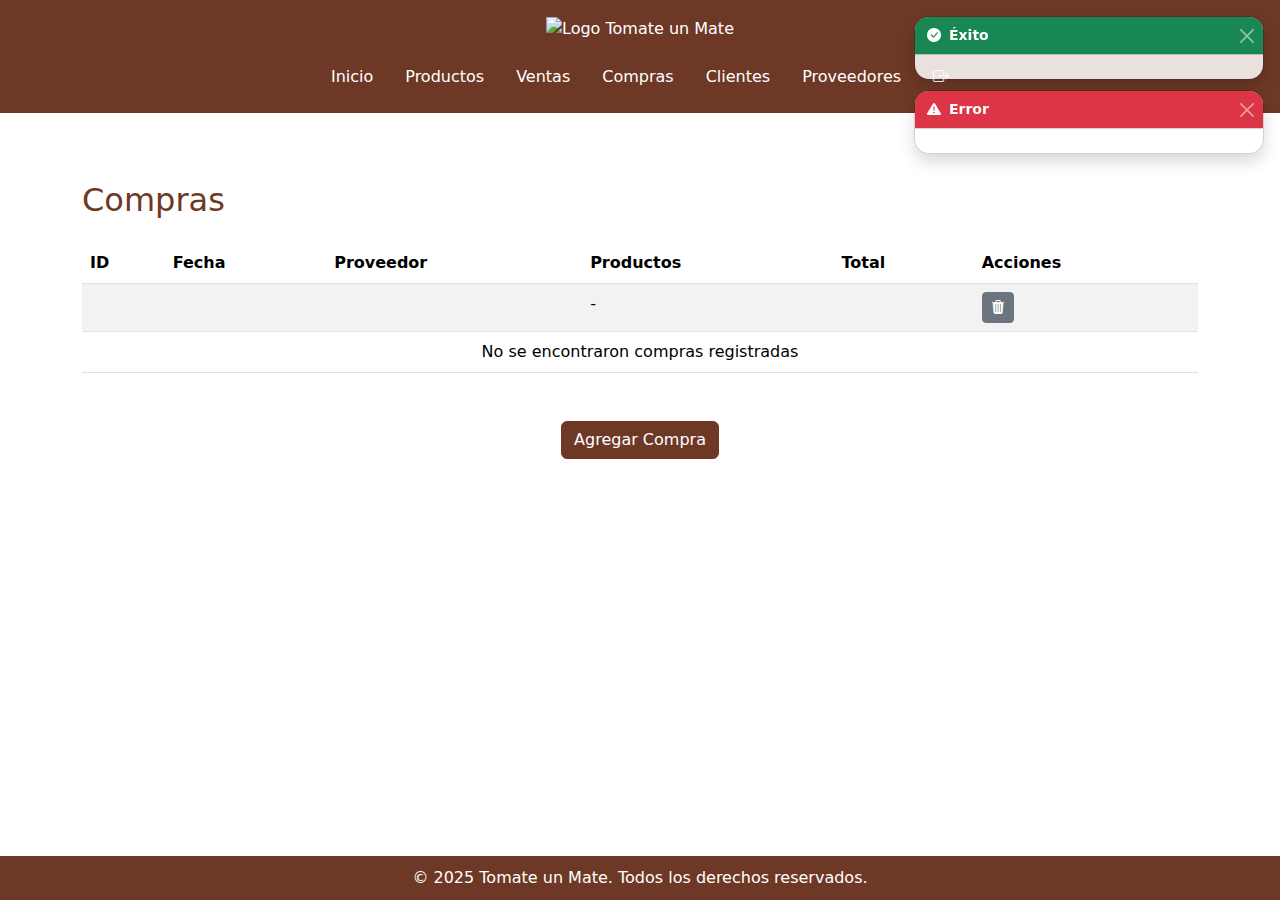
==== src/main/resources/templates/compras.html @ 4bcc02df "Primer commit: Subiendo proyecto Spring Boot" ====
<!DOCTYPE html>
<html lang="es">
<head>
    <meta charset="UTF-8">
    <meta name="viewport" content="width=device-width, initial-scale=1.0">
    <title>Tomate un Mate - Compras</title>
    <link href="css/header.css" rel="stylesheet">
    <script src="/js/header.js"></script>
    <!-- Bootstrap CSS -->
    <link href="https://cdn.jsdelivr.net/npm/bootstrap@5.3.0/dist/css/bootstrap.min.css" rel="stylesheet">
    <link href="https://cdn.jsdelivr.net/npm/bootstrap-icons/font/bootstrap-icons.css" rel="stylesheet">
    <!-- Estilos personalizados -->
    <style>
        /* Estilos personalizados */
        html, body {
            height: 100%;
            margin: 0;
            display: flex;
            flex-direction: column;
        }

        body {
            background-color: white;
            color: #6e3826;
        }

        header {
            background-color: #6e3826;
            color: white;
        }

        .navbar-brand img {
            height: 50px;
        }

        .btn-primary {
            background-color: #6e3826;
            border-color: #6e3826;
        }

        .btn-primary:hover {
            background-color: #5a2e1e;
            border-color: #5a2e1e;
        }

        .table thead {
            background-color: #6e3826;
            color: white;
        }

        main {
            flex-grow: 1;
            padding: 20px 0;
        }

        footer {
            background-color: #6e3826;
            color: white;
            padding: 10px 0;
            text-align: center;
            width: 100%;
        }

        .toast {
            transition: all 0.3s ease;
            opacity: 0;
            transform: translateX(100%);
            margin-bottom: 10px;
            box-shadow: 0 0.5rem 1rem rgba(0, 0, 0, 0.15);
            border-radius: 15px;
            overflow: hidden;
        }
        .toast.show {
            opacity: 1;
            transform: translateX(0);
        }
    </style>
</head>
<body>
    <!-- Header con Navbar de Bootstrap -->
    <header class="p-3">
        <div class="container">
            <div class="d-flex flex-column align-items-center text-center">
                <a href="#" class="navbar-brand mb-3">
                    <img src="/media/logo.jpeg" alt="Logo Tomate un Mate" class="img-fluid" style="height: 100px; width: 100px;">
                </a>
                <nav>
                    <ul class="nav">
                        <li class="nav-item"><a href="/index" class="nav-link text-white">Inicio</a></li>
                        <li class="nav-item"><a href="/productos" class="nav-link text-white">Productos</a></li>
                        <li class="nav-item"><a href="/ventas" class="nav-link text-white">Ventas</a></li>
                        <li class="nav-item"><a href="/compras" class="nav-link text-white">Compras</a></li>
                        <li class="nav-item"><a href="/clientes" class="nav-link text-white">Clientes</a></li>
                        <li class="nav-item"><a href="/proveedores" class="nav-link text-white">Proveedores</a></li>
                        <li class="nav-item">
                            <form th:action="@{/logout}" method="post" class="d-inline">
                                <button type="submit" class="nav-link text-white bg-transparent border-0">
                                    <i class="bi bi-box-arrow-right"></i>
                                </button>
                            </form>
                        </li>
                    </ul>
                </nav>
            </div>
        </div>
    </header>

    <!-- Contenido principal -->
    <main class="container my-5">
        <!-- Notificaciones flotantes -->
        <div class="position-fixed top-0 end-0 p-3" style="z-index: 11">
            <!-- Notificación de éxito -->
            <div th:if="${success}" class="toast show" role="alert" aria-live="assertive" aria-atomic="true" data-bs-autohide="true" data-bs-delay="5000">
                <div class="toast-header bg-success text-white">
                    <i class="bi bi-check-circle-fill me-2"></i>
                    <strong class="me-auto">Éxito</strong>
                    <button type="button" class="btn-close btn-close-white" data-bs-dismiss="toast" aria-label="Close"></button>
                </div>
                <div class="toast-body">
                    <span th:text="${success}"></span>
                </div>
            </div>
            
            <!-- Notificación de error -->
            <div th:if="${error}" class="toast show" role="alert" aria-live="assertive" aria-atomic="true" data-bs-autohide="true" data-bs-delay="5000">
                <div class="toast-header bg-danger text-white">
                    <i class="bi bi-exclamation-triangle-fill me-2"></i>
                    <strong class="me-auto">Error</strong>
                    <button type="button" class="btn-close btn-close-white" data-bs-dismiss="toast" aria-label="Close"></button>
                </div>
                <div class="toast-body">
                    <span th:text="${error}"></span>
                </div>
            </div>
        </div>

        <section id="compras" class="mb-5">
            <h2 class="mb-4">Compras</h2>
            <table id="tabla-compras" class="table table-striped">
                <thead>
                    <tr>
                        <th>ID</th>
                        <th>Fecha</th>
                        <th>Proveedor</th>
                        <th>Productos</th>
                        <th>Total</th>
                        <th>Acciones</th>
                    </tr>
                </thead>
                <tbody>
                    <!-- Iterar sobre la lista de compras -->
                    <tr th:each="compra : ${compras}">
                        <td th:text="${compra.id}"></td>
                        <td th:text="${compra.fecha}"></td>
                        <td th:text="${compra.proveedor.nombre}"></td>
                        <td>
                            <ul th:if="${not compra.detalles.empty}" style="list-style-type: none; padding-left: 0; margin: 0;">
                                <li th:each="detalle : ${compra.detalles}">
                                    <span th:text="${detalle.producto.nombre} + ' (x' + ${detalle.cantidad} + ')'"></span>
                                </li>
                            </ul>
                            <span th:if="${compra.detalles.empty}">-</span>
                        </td>
                        <td th:text="'$' + ${#numbers.formatDecimal(compra.total, 1, 2)}"></td>
                        <td>  
                            <!-- Botón para eliminar -->
                            <a th:href="@{/eliminar-compra/{id}(id=${compra.id})}" 
                               class="btn btn-secondary btn-sm"
                               onclick="return confirm('¿Estás seguro de eliminar esta compra?')">
                               <i class="bi bi-trash3-fill"></i>
                            </a>
                        </td>
                    </tr>
                    <!-- Mensaje si no hay compras -->
                    <tr th:if="${compras.empty}">
                        <td colspan="6" class="text-center">No se encontraron compras registradas</td>
                    </tr>
                </tbody>
            </table>
        </section>
        <div class="d-flex justify-content-center">
            <button class="btn btn-primary mb-3" data-bs-toggle="modal" data-bs-target="#modal-compra">Agregar Compra</button>
        </div>
    </main>

    <!-- Modal para agregar compra -->
    <div class="modal fade" id="modal-compra" tabindex="-1" aria-labelledby="modal-compra-label" aria-hidden="true">
        <div class="modal-dialog">
            <div class="modal-content">
                <div class="modal-header">
                    <h5 class="modal-title" id="modal-compra-label">Nueva Compra</h5>
                    <button type="button" class="btn-close" data-bs-dismiss="modal" aria-label="Cerrar"></button>
                </div>
                <div class="modal-body">
                    <form id="form-compra" th:action="@{/guardar-compra}" method="post">
                        <div class="row mb-3">
                            <div class="col-md-6">
                                <label for="fecha" class="form-label">Fecha:</label>
                                <input type="date" id="fecha" name="fecha" class="form-control" required 
                                       th:value="${#temporals.format(#temporals.createToday(), 'yyyy-MM-dd')}">
                            </div>
                            <div class="col-md-6">
                                <label for="proveedor" class="form-label">Proveedor:</label>
                                <select id="proveedor" name="proveedorId" class="form-select" required>
                                    <option value="">Seleccionar proveedor...</option>
                                    <option th:each="proveedor : ${proveedores}" 
                                            th:value="${proveedor.id}"
                                            th:text="${proveedor.nombre}">
                                    </option>
                                </select>
                            </div>
                        </div>
                        
                        <h5 class="mt-4 mb-3">Productos</h5>
                        <div id="productos-container" class="mb-3">
                            <!-- La primera línea de producto -->
                            <div class="mb-2 d-flex align-items-center producto-item">
                                <select name="producto" class="form-select producto-select" required>
                                    <option value="">Seleccionar un producto</option>
                                    <option th:each="producto : ${productos}" 
                                            th:value="${producto.id}"
                                            th:text="${producto.nombre}"
                                            th:attr="data-precio=${producto.precioCompra}">
                                    </option>
                                </select>
                                <input type="number" name="cantidad" class="form-control cantidad me-2" placeholder="Cantidad" required>
                                <button type="button" class="btn btn-danger btn-sm" onclick="eliminarProducto(this)">X</button>
                            </div>
                        </div>
                        
                        <div class="d-flex justify-content-between mb-4">
                            <button type="button" class="btn btn-success" onclick="agregarProducto()">
                                <i class="bi bi-plus-circle"></i> Agregar Producto
                            </button>
                        </div>
                        
                        <div class="row">
                            <div class="col-md-12 text-end">
                                <h4>Total: <span id="total-compra" class="text-primary">$0.00</span></h4>
                                <input type="hidden" id="total" name="total">
                            </div>
                        </div>
                        
                        <!-- Campos ocultos para los arrays de productos -->
                        <div id="hidden-fields"></div>
                        
                        <div class="modal-footer">
                            <button type="button" class="btn btn-secondary" data-bs-dismiss="modal">Cancelar</button>
                            <button type="submit" class="btn btn-primary">Guardar Compra</button>
                        </div>
                    </form>
                </div>
            </div>
        </div>
    </div>

    <!-- Footer -->
    <footer class="mt-5">
        <div class="container">
            <p class="mb-0">&copy; 2025 Tomate un Mate. Todos los derechos reservados.</p>
        </div>
    </footer>

    <!-- Bootstrap JS y dependencias -->
    <script src="https://cdn.jsdelivr.net/npm/@popperjs/core@2.11.6/dist/umd/popper.min.js"></script>
    <script src="https://cdn.jsdelivr.net/npm/bootstrap@5.3.0/dist/js/bootstrap.min.js"></script>

    <script>
        // Función para agregar productos
        function agregarProducto() {
            const contenedor = document.getElementById("productos-container");
            const primeraLinea = contenedor.querySelector('.producto-item');
            const nuevaLinea = primeraLinea.cloneNode(true);
            
            // Limpiar valores
            nuevaLinea.querySelector('.producto-select').selectedIndex = 0;
            nuevaLinea.querySelector('.cantidad').value = '';
            
            // Agregar al contenedor
            contenedor.appendChild(nuevaLinea);
            
            // Configurar eventos
            const select = nuevaLinea.querySelector('.producto-select');
            const input = nuevaLinea.querySelector('.cantidad');
            
            select.addEventListener('change', calcularTotal);
            input.addEventListener('input', calcularTotal);
        }
        
        // Función para eliminar productos
        function eliminarProducto(btn) {
            const items = document.querySelectorAll('.producto-item');
            if (items.length > 1) {
                btn.closest('.producto-item').remove();
                calcularTotal();
            } else {
                alert('Debe haber al menos un producto');
            }
        }
        
        // Función para calcular el total
        function calcularTotal() {
            let total = 0;
            
            document.querySelectorAll('.producto-item').forEach(item => {
                const select = item.querySelector('.producto-select');
                const cantidad = item.querySelector('.cantidad').value;
                const precio = select.options[select.selectedIndex]?.getAttribute('data-precio') || 0;
                
                if (select.value && cantidad) {
                    total += parseFloat(precio) * parseInt(cantidad);
                }
            });
            
            document.getElementById('total-compra').textContent = '$' + total.toFixed(2);
            document.getElementById('total').value = total.toFixed(2);
        }
        
        // Preparar formulario antes de enviar
        document.getElementById('form-compra').addEventListener('submit', function(e) {
            // Detener envío normal para preparar datos
            e.preventDefault();
            
            const hiddenFields = document.getElementById('hidden-fields');
            hiddenFields.innerHTML = '';
            
            // Recoger todos los productos
            const productos = document.querySelectorAll('.producto-item');
            productos.forEach(item => {
                const select = item.querySelector('.producto-select');
                const cantidad = item.querySelector('.cantidad').value;
                const precio = select.options[select.selectedIndex]?.getAttribute('data-precio') || 0;
                
                if (select.value && cantidad) {
                    // Crear inputs ocultos para cada array
                    hiddenFields.innerHTML += `
                        <input type="hidden" name="productoIds" value="${select.value}">
                        <input type="hidden" name="cantidades" value="${cantidad}">
                        <input type="hidden" name="preciosUnitarios" value="${precio}">
                    `;
                }
            });
            
            // Validar que haya al menos un producto
            if (document.querySelectorAll('.producto-item').length === 0) {
                alert('Debe agregar al menos un producto');
                return;
            }
            
            // Enviar formulario
            this.submit();
        });
        
        // Inicializar eventos al cargar
        document.addEventListener('DOMContentLoaded', function() {
            const primeraLinea = document.querySelector('.producto-item');
            if (primeraLinea) {
                const select = primeraLinea.querySelector('.producto-select');
                const input = primeraLinea.querySelector('.cantidad');
                
                select.addEventListener('change', calcularTotal);
                input.addEventListener('input', calcularTotal);
            }
        });
    </script>

    <script>
        // Inicializar toasts de Bootstrap
        document.addEventListener('DOMContentLoaded', function() {
            const toastElList = [].slice.call(document.querySelectorAll('.toast'));
            const toastList = toastElList.map(function(toastEl) {
                const toast = new bootstrap.Toast(toastEl, {
                    autohide: true,
                    delay: 2000
                });
                toast.show();
                return toast;
            });
            
            // Opcional: Animación de entrada
            const toastElements = document.querySelectorAll('.toast');
            toastElements.forEach(toast => {
                toast.style.transition = 'all 0.3s ease';
                setTimeout(() => {
                    toast.style.opacity = '1';
                    toast.style.transform = 'translateX(0)';
                }, 100);
            });
        });
    </script>
</body>
</html>
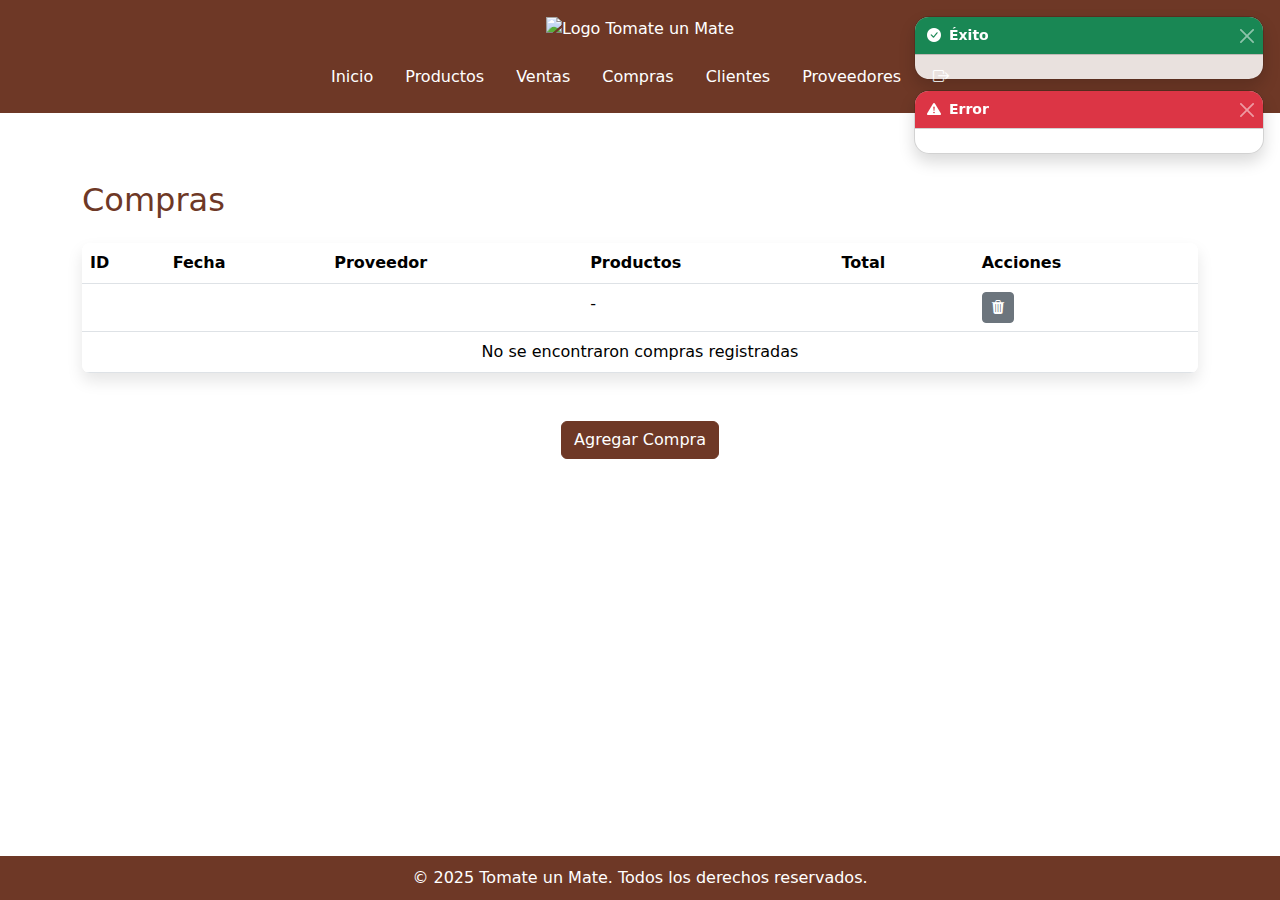
==== commit 2eee5389: "Segundo commit: Subiendo proyecto Spring Boot" ====
--- a/src/main/resources/templates/compras.html
+++ b/src/main/resources/templates/compras.html
@@ -136,8 +136,10 @@
 
         <section id="compras" class="mb-5">
             <h2 class="mb-4">Compras</h2>
-            <table id="tabla-compras" class="table table-striped">
-                <thead>
+
+            <div class="table-responsive rounded-3 shadow-sm" style="max-height: 350px; overflow-y: auto; box-shadow: 0 0.5rem 1rem rgba(0, 0, 0, 0.1) !important;"> 
+                <table id="tabla-productos" class="table table-hover mb-0">
+                    <thead class="sticky-top" style="background-color: white;">
                     <tr>
                         <th>ID</th>
                         <th>Fecha</th>
@@ -177,6 +179,7 @@
                     </tr>
                 </tbody>
             </table>
+        </div>
         </section>
         <div class="d-flex justify-content-center">
             <button class="btn btn-primary mb-3" data-bs-toggle="modal" data-bs-target="#modal-compra">Agregar Compra</button>
